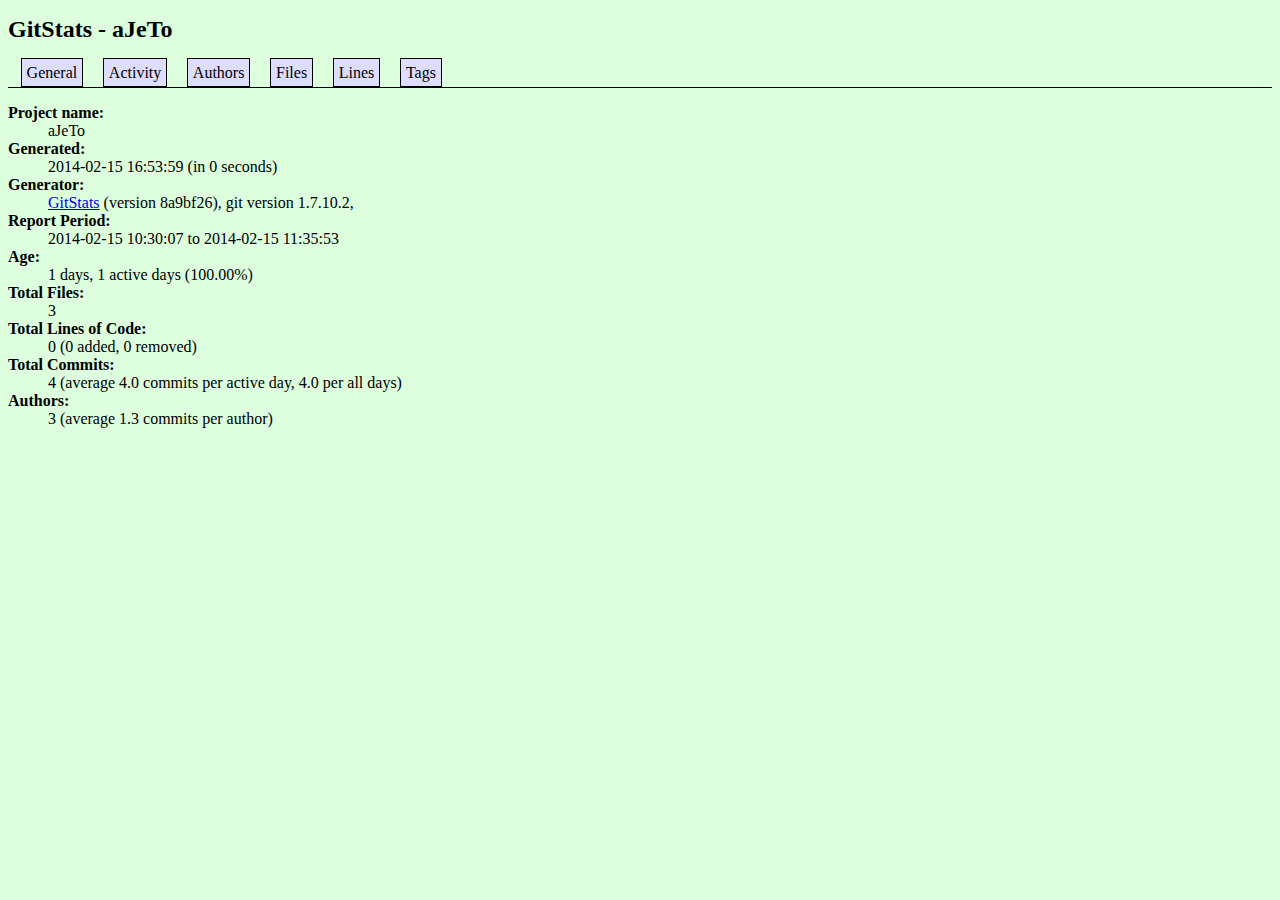
==== DartHackLiberec_stats/index.html @ 740590af "Generated git repository statistics" ====
<?xml version="1.0" encoding="UTF-8"?>
<!DOCTYPE html PUBLIC "-//W3C//DTD XHTML 1.0 Transitional//EN" "http://www.w3.org/TR/xhtml1/DTD/xhtml1-transitional.dtd">
<html xmlns="http://www.w3.org/1999/xhtml">
<head>
	<title>GitStats - aJeTo</title>
	<link rel="stylesheet" href="gitstats.css" type="text/css" />
	<meta name="generator" content="GitStats 8a9bf26" />
	<script type="text/javascript" src="sortable.js"></script>
</head>
<body>
<h1>GitStats - aJeTo</h1>
<div class="nav">
<ul>
<li><a href="index.html">General</a></li>
<li><a href="activity.html">Activity</a></li>
<li><a href="authors.html">Authors</a></li>
<li><a href="files.html">Files</a></li>
<li><a href="lines.html">Lines</a></li>
<li><a href="tags.html">Tags</a></li>
</ul>
</div>
<dl><dt>Project name</dt><dd>aJeTo</dd><dt>Generated</dt><dd>2014-02-15 16:53:59 (in 0 seconds)</dd><dt>Generator</dt><dd><a href="http://gitstats.sourceforge.net/">GitStats</a> (version 8a9bf26), git version 1.7.10.2, </dd><dt>Report Period</dt><dd>2014-02-15 10:30:07 to 2014-02-15 11:35:53</dd><dt>Age</dt><dd>1 days, 1 active days (100.00%)</dd><dt>Total Files</dt><dd>3</dd><dt>Total Lines of Code</dt><dd>0 (0 added, 0 removed)</dd><dt>Total Commits</dt><dd>4 (average 4.0 commits per active day, 4.0 per all days)</dd><dt>Authors</dt><dd>3 (average 1.3 commits per author)</dd></dl></body>
</html>
---- DartHackLiberec_stats/gitstats.css ----
/**
 * GitStats - default style
 */
body {
	color: black;
	background-color: #dfd;
}

dt {
	font-weight: bold;
	float: left;
	margin-right: 1em;
}

dt:after {
	content: ': ';
}

dd {
	display: block;
	clear: left;
}

table {
	border: 1px solid black;
	border-collapse: collapse;
	font-size: 80%;
	margin-bottom: 1em;
}

table.noborders {
	border: none;
}

table.noborders td {
	border: none;
}

.vtable {
	float: right;
	clear: both;
}

table.tags td {
	vertical-align: top;
}

td {
	background-color: white;
}

th {
	background-color: #ddf;
}

th a {
	text-decoration: none;
}

tr:hover {
	background-color: #ddf;
}

td {
	border: 1px solid black;
	padding: 0.2em;
	padding-left: 0.3em;
	padding-right: 0.2em;
}

/* Navigation bar; tabbed style */
.nav {
	border-bottom: 1px solid black;
	padding: 0.3em;
}

.nav ul {
	list-style-type: none;
	display: inline;
	margin: 0;
	padding: 0;
}

.nav li {
	display: inline;
}

.nav li a {
	padding: 0.3em;
	text-decoration: none;
	color: black;
	border: 1px solid black;
	margin: 0.5em;
	background-color: #ddf;
}

.nav li a:hover {
	background-color: #ddd;
	border-bottom: 1px solid #ddf;
}

img {
	border: 1px solid black;
	padding: 0.5em;
	background-color: white;
}

th img {
	border: 0px;
	padding: 0px;
	background-color: #ddf;
}

h1 a, h2 a {
	color: black;
	text-decoration: none;
}

h1:hover a:after,
h2:hover a:after {
	content: '¶';
	color: #555;
}

h1 {
	font-size: x-large;
}

h2 {
	background-color: #564;
	border: 1px solid black;
	padding-left: 0.5em;
	padding-right: 0.5em;
	color: white;
	font-size: large;
	clear: both;
}

h2 a {
	color: white;
}

.moreauthors {
	font-size: 80%;
}
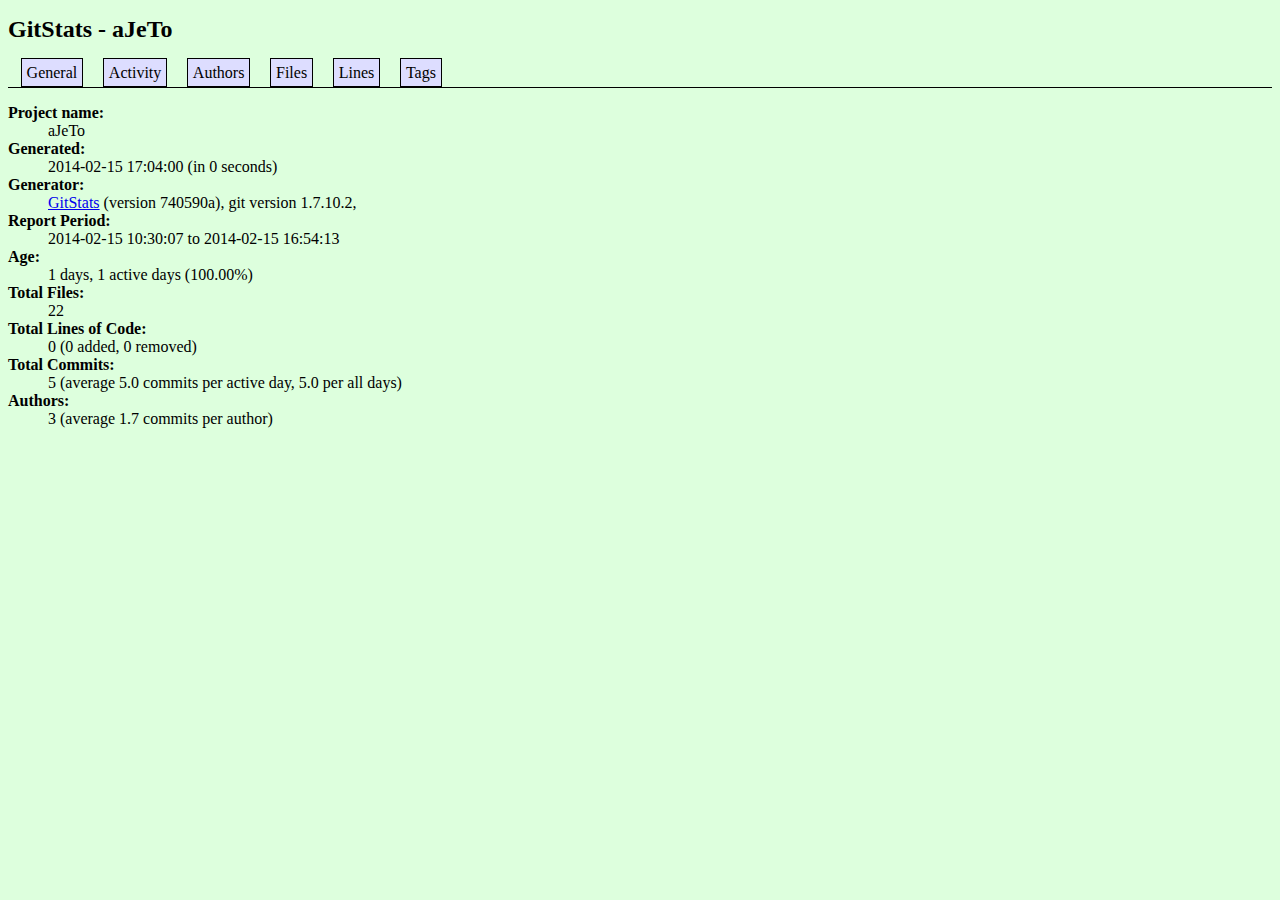
==== commit 2ce5ed32: "Generated git repository statistics" ====
--- a/DartHackLiberec_stats/index.html
+++ b/DartHackLiberec_stats/index.html
@@ -4,7 +4,7 @@
 <head>
 	<title>GitStats - aJeTo</title>
 	<link rel="stylesheet" href="gitstats.css" type="text/css" />
-	<meta name="generator" content="GitStats 8a9bf26" />
+	<meta name="generator" content="GitStats 740590a" />
 	<script type="text/javascript" src="sortable.js"></script>
 </head>
 <body>
@@ -19,5 +19,5 @@
 <li><a href="tags.html">Tags</a></li>
 </ul>
 </div>
-<dl><dt>Project name</dt><dd>aJeTo</dd><dt>Generated</dt><dd>2014-02-15 16:53:59 (in 0 seconds)</dd><dt>Generator</dt><dd><a href="http://gitstats.sourceforge.net/">GitStats</a> (version 8a9bf26), git version 1.7.10.2, </dd><dt>Report Period</dt><dd>2014-02-15 10:30:07 to 2014-02-15 11:35:53</dd><dt>Age</dt><dd>1 days, 1 active days (100.00%)</dd><dt>Total Files</dt><dd>3</dd><dt>Total Lines of Code</dt><dd>0 (0 added, 0 removed)</dd><dt>Total Commits</dt><dd>4 (average 4.0 commits per active day, 4.0 per all days)</dd><dt>Authors</dt><dd>3 (average 1.3 commits per author)</dd></dl></body>
+<dl><dt>Project name</dt><dd>aJeTo</dd><dt>Generated</dt><dd>2014-02-15 17:04:00 (in 0 seconds)</dd><dt>Generator</dt><dd><a href="http://gitstats.sourceforge.net/">GitStats</a> (version 740590a), git version 1.7.10.2, </dd><dt>Report Period</dt><dd>2014-02-15 10:30:07 to 2014-02-15 16:54:13</dd><dt>Age</dt><dd>1 days, 1 active days (100.00%)</dd><dt>Total Files</dt><dd>22</dd><dt>Total Lines of Code</dt><dd>0 (0 added, 0 removed)</dd><dt>Total Commits</dt><dd>5 (average 5.0 commits per active day, 5.0 per all days)</dd><dt>Authors</dt><dd>3 (average 1.7 commits per author)</dd></dl></body>
 </html>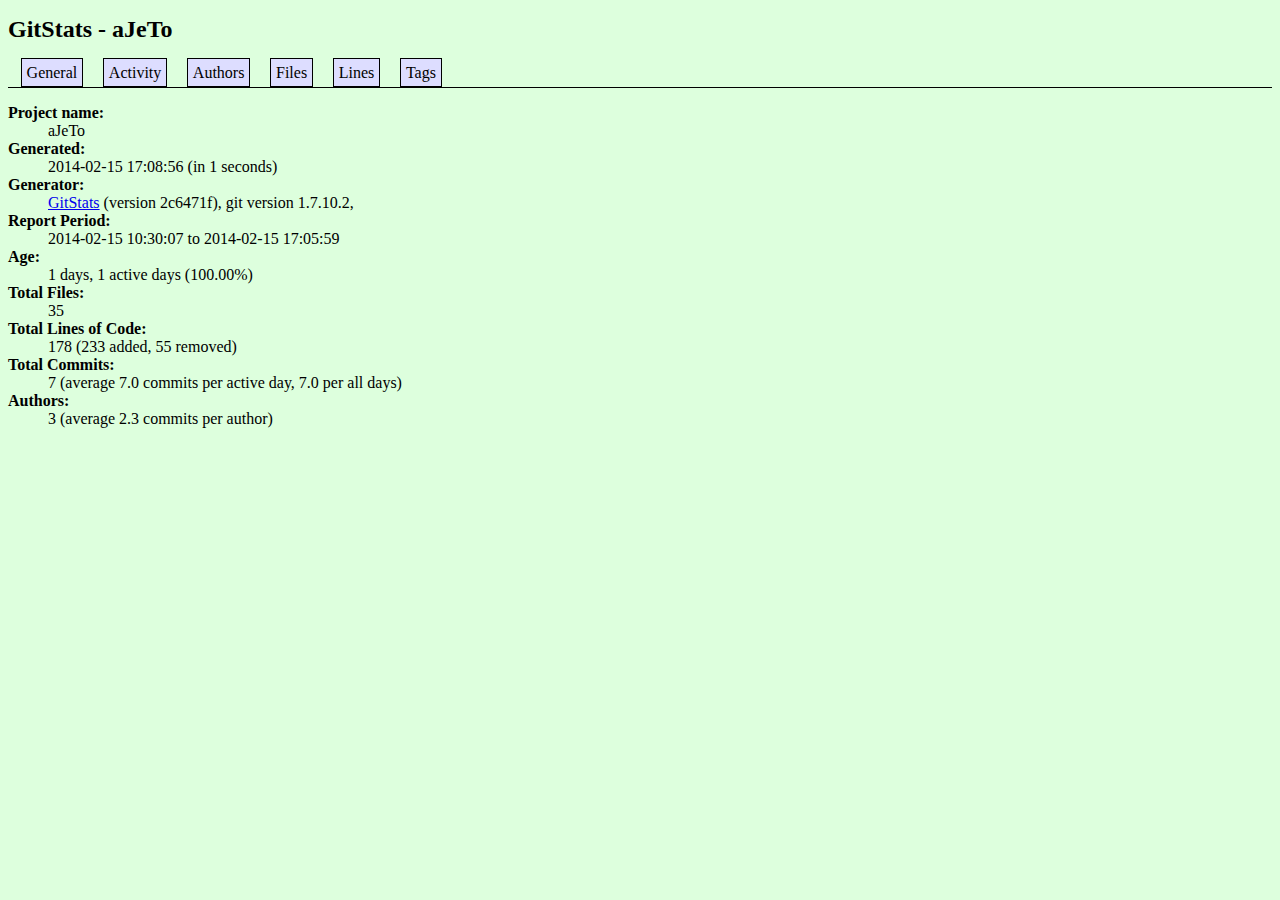
==== commit 1d68ea82: "Generated git repository statistics" ====
--- a/DartHackLiberec_stats/index.html
+++ b/DartHackLiberec_stats/index.html
@@ -4,7 +4,7 @@
 <head>
 	<title>GitStats - aJeTo</title>
 	<link rel="stylesheet" href="gitstats.css" type="text/css" />
-	<meta name="generator" content="GitStats 740590a" />
+	<meta name="generator" content="GitStats 2c6471f" />
 	<script type="text/javascript" src="sortable.js"></script>
 </head>
 <body>
@@ -19,5 +19,5 @@
 <li><a href="tags.html">Tags</a></li>
 </ul>
 </div>
-<dl><dt>Project name</dt><dd>aJeTo</dd><dt>Generated</dt><dd>2014-02-15 17:04:00 (in 0 seconds)</dd><dt>Generator</dt><dd><a href="http://gitstats.sourceforge.net/">GitStats</a> (version 740590a), git version 1.7.10.2, </dd><dt>Report Period</dt><dd>2014-02-15 10:30:07 to 2014-02-15 16:54:13</dd><dt>Age</dt><dd>1 days, 1 active days (100.00%)</dd><dt>Total Files</dt><dd>22</dd><dt>Total Lines of Code</dt><dd>0 (0 added, 0 removed)</dd><dt>Total Commits</dt><dd>5 (average 5.0 commits per active day, 5.0 per all days)</dd><dt>Authors</dt><dd>3 (average 1.7 commits per author)</dd></dl></body>
+<dl><dt>Project name</dt><dd>aJeTo</dd><dt>Generated</dt><dd>2014-02-15 17:08:56 (in 1 seconds)</dd><dt>Generator</dt><dd><a href="http://gitstats.sourceforge.net/">GitStats</a> (version 2c6471f), git version 1.7.10.2, </dd><dt>Report Period</dt><dd>2014-02-15 10:30:07 to 2014-02-15 17:05:59</dd><dt>Age</dt><dd>1 days, 1 active days (100.00%)</dd><dt>Total Files</dt><dd>35</dd><dt>Total Lines of Code</dt><dd>178 (233 added, 55 removed)</dd><dt>Total Commits</dt><dd>7 (average 7.0 commits per active day, 7.0 per all days)</dd><dt>Authors</dt><dd>3 (average 2.3 commits per author)</dd></dl></body>
 </html>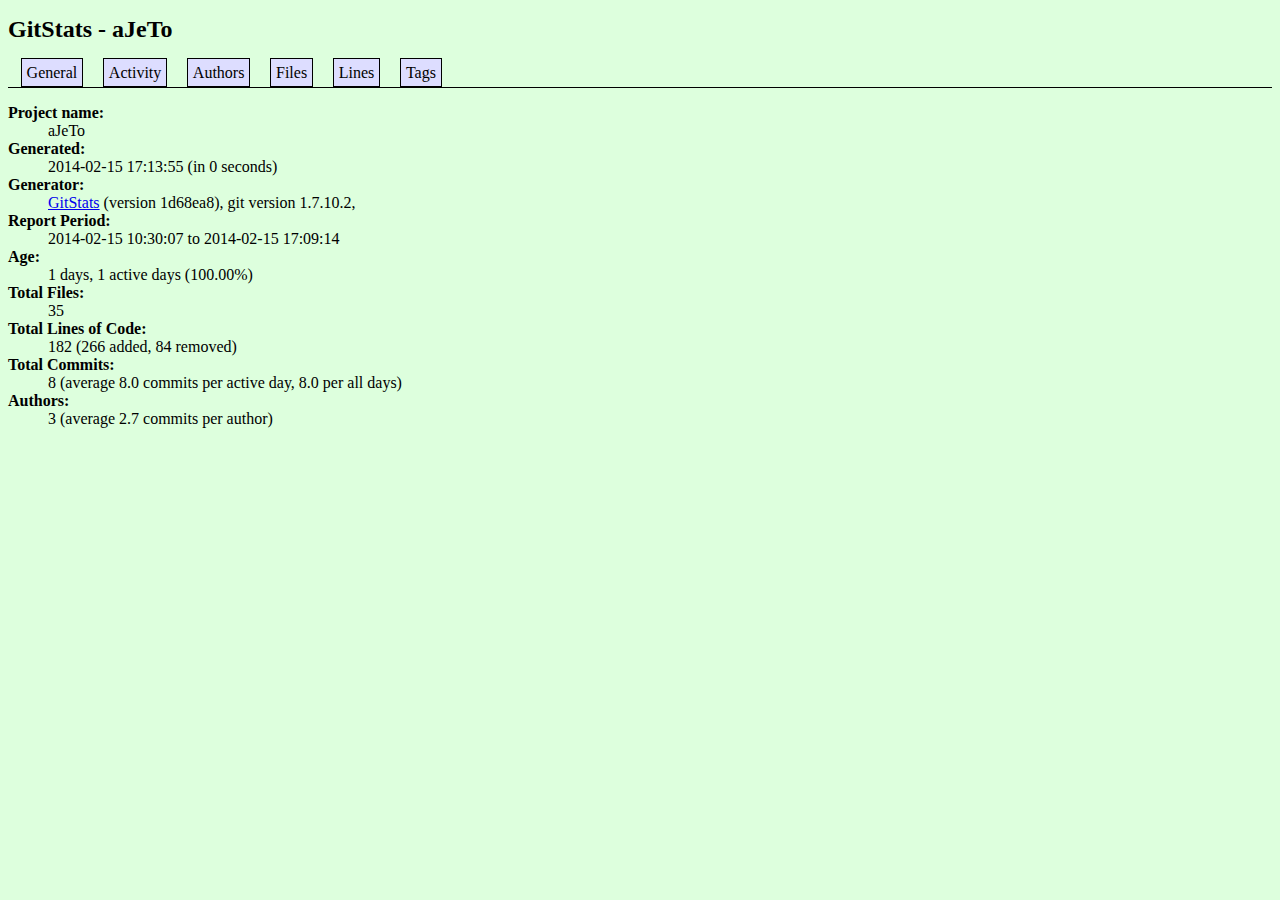
==== commit 3f562713: "Generated git repository statistics" ====
--- a/DartHackLiberec_stats/index.html
+++ b/DartHackLiberec_stats/index.html
@@ -4,7 +4,7 @@
 <head>
 	<title>GitStats - aJeTo</title>
 	<link rel="stylesheet" href="gitstats.css" type="text/css" />
-	<meta name="generator" content="GitStats 2c6471f" />
+	<meta name="generator" content="GitStats 1d68ea8" />
 	<script type="text/javascript" src="sortable.js"></script>
 </head>
 <body>
@@ -19,5 +19,5 @@
 <li><a href="tags.html">Tags</a></li>
 </ul>
 </div>
-<dl><dt>Project name</dt><dd>aJeTo</dd><dt>Generated</dt><dd>2014-02-15 17:08:56 (in 1 seconds)</dd><dt>Generator</dt><dd><a href="http://gitstats.sourceforge.net/">GitStats</a> (version 2c6471f), git version 1.7.10.2, </dd><dt>Report Period</dt><dd>2014-02-15 10:30:07 to 2014-02-15 17:05:59</dd><dt>Age</dt><dd>1 days, 1 active days (100.00%)</dd><dt>Total Files</dt><dd>35</dd><dt>Total Lines of Code</dt><dd>178 (233 added, 55 removed)</dd><dt>Total Commits</dt><dd>7 (average 7.0 commits per active day, 7.0 per all days)</dd><dt>Authors</dt><dd>3 (average 2.3 commits per author)</dd></dl></body>
+<dl><dt>Project name</dt><dd>aJeTo</dd><dt>Generated</dt><dd>2014-02-15 17:13:55 (in 0 seconds)</dd><dt>Generator</dt><dd><a href="http://gitstats.sourceforge.net/">GitStats</a> (version 1d68ea8), git version 1.7.10.2, </dd><dt>Report Period</dt><dd>2014-02-15 10:30:07 to 2014-02-15 17:09:14</dd><dt>Age</dt><dd>1 days, 1 active days (100.00%)</dd><dt>Total Files</dt><dd>35</dd><dt>Total Lines of Code</dt><dd>182 (266 added, 84 removed)</dd><dt>Total Commits</dt><dd>8 (average 8.0 commits per active day, 8.0 per all days)</dd><dt>Authors</dt><dd>3 (average 2.7 commits per author)</dd></dl></body>
 </html>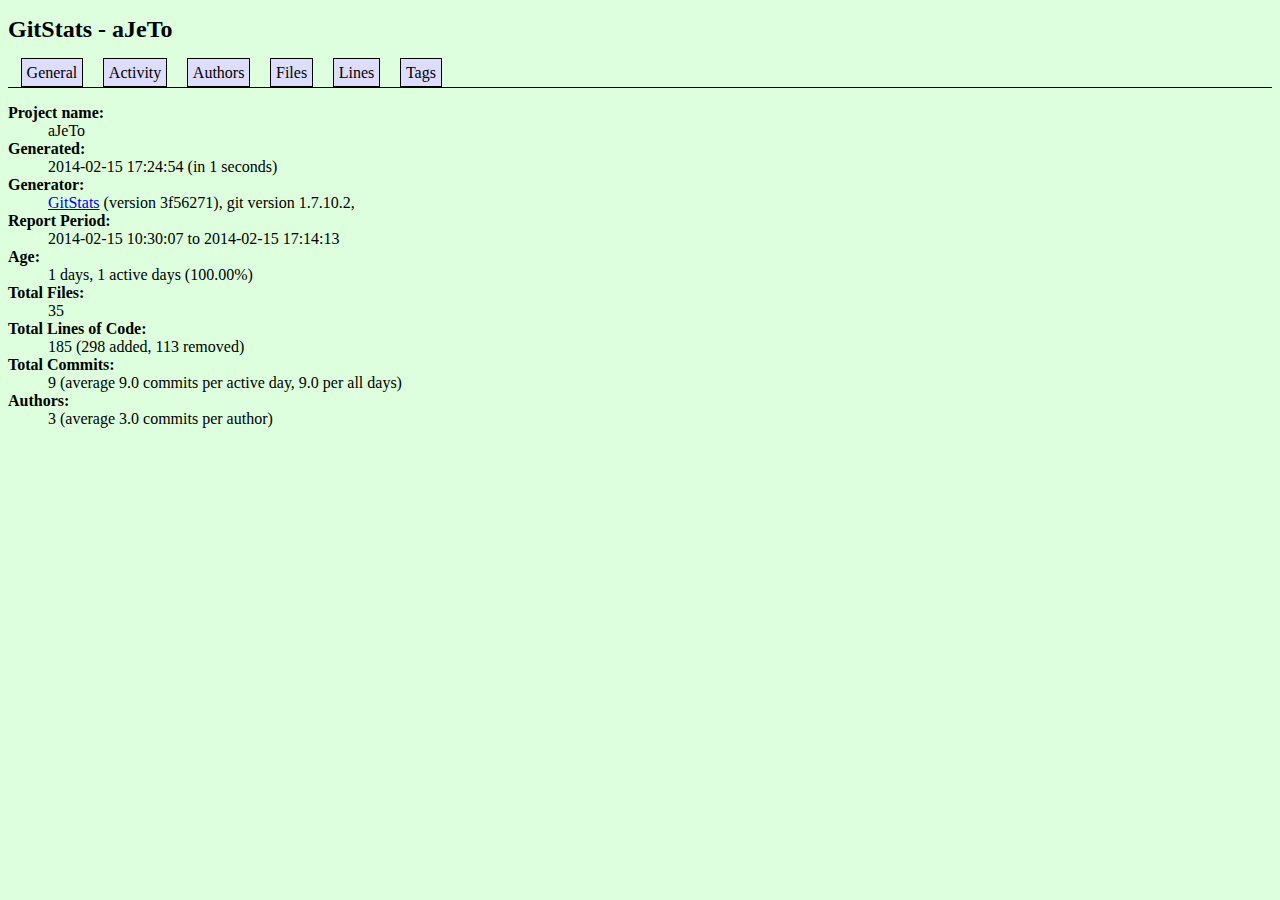
==== commit c0099bd5: "Generated git repository statistics" ====
--- a/DartHackLiberec_stats/index.html
+++ b/DartHackLiberec_stats/index.html
@@ -4,7 +4,7 @@
 <head>
 	<title>GitStats - aJeTo</title>
 	<link rel="stylesheet" href="gitstats.css" type="text/css" />
-	<meta name="generator" content="GitStats 1d68ea8" />
+	<meta name="generator" content="GitStats 3f56271" />
 	<script type="text/javascript" src="sortable.js"></script>
 </head>
 <body>
@@ -19,5 +19,5 @@
 <li><a href="tags.html">Tags</a></li>
 </ul>
 </div>
-<dl><dt>Project name</dt><dd>aJeTo</dd><dt>Generated</dt><dd>2014-02-15 17:13:55 (in 0 seconds)</dd><dt>Generator</dt><dd><a href="http://gitstats.sourceforge.net/">GitStats</a> (version 1d68ea8), git version 1.7.10.2, </dd><dt>Report Period</dt><dd>2014-02-15 10:30:07 to 2014-02-15 17:09:14</dd><dt>Age</dt><dd>1 days, 1 active days (100.00%)</dd><dt>Total Files</dt><dd>35</dd><dt>Total Lines of Code</dt><dd>182 (266 added, 84 removed)</dd><dt>Total Commits</dt><dd>8 (average 8.0 commits per active day, 8.0 per all days)</dd><dt>Authors</dt><dd>3 (average 2.7 commits per author)</dd></dl></body>
+<dl><dt>Project name</dt><dd>aJeTo</dd><dt>Generated</dt><dd>2014-02-15 17:24:54 (in 1 seconds)</dd><dt>Generator</dt><dd><a href="http://gitstats.sourceforge.net/">GitStats</a> (version 3f56271), git version 1.7.10.2, </dd><dt>Report Period</dt><dd>2014-02-15 10:30:07 to 2014-02-15 17:14:13</dd><dt>Age</dt><dd>1 days, 1 active days (100.00%)</dd><dt>Total Files</dt><dd>35</dd><dt>Total Lines of Code</dt><dd>185 (298 added, 113 removed)</dd><dt>Total Commits</dt><dd>9 (average 9.0 commits per active day, 9.0 per all days)</dd><dt>Authors</dt><dd>3 (average 3.0 commits per author)</dd></dl></body>
 </html>